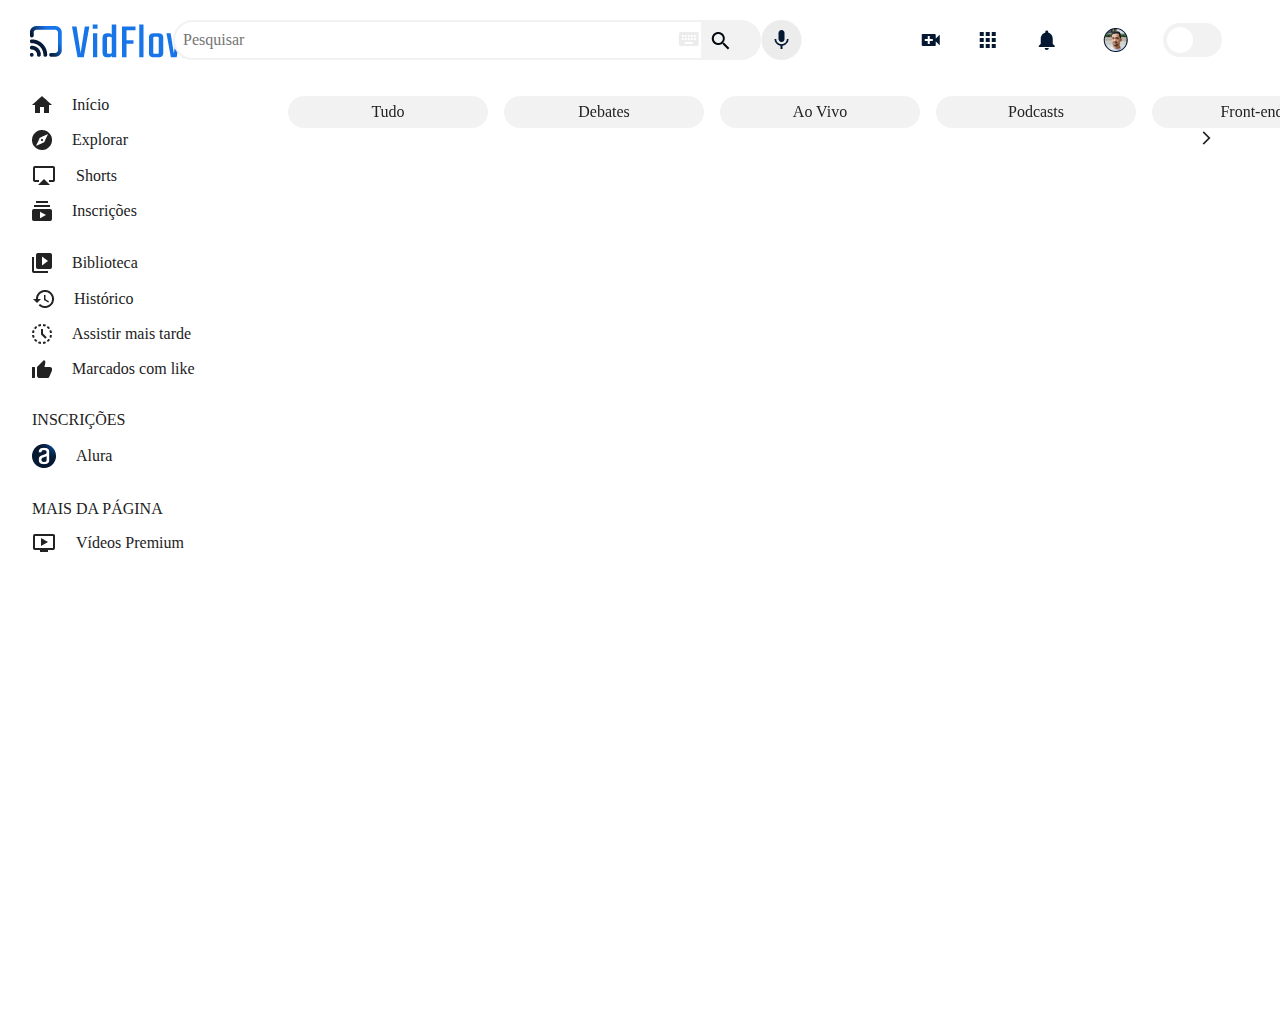
==== index MeuProjeto.html @ fa247390 "consumindoAPI" ====
<!DOCTYPE html>
<html lang="pt-br">

<head>
    <meta charset="UTF-8">
    <meta name="viewport" content="width=device-width, initial-scale=1.0">
    <link href="https://fonts.googleapis.com/css2?family=Roboto:wght@400;500;700&display=swap" rel="stylesheet" />
    <link rel="stylesheet" href="./css copyMeuProjeto/flexbox.css">
    <link rel="stylesheet" href="./css copyMeuProjeto/estilos.css">
    <link rel="stylesheet" href="./css copyMeuProjeto/reset.css">
    <title>VidFlow</title>
    <link rel="shortcut icon" href="./img/Favicon.png" type="image/x-icon">
</head>

<body class="posicao__body">
    <header>
        <nav class="cabecalho__container">
            <div class="logo__item">
                <img src="./img/VidFlow--Logo-light-mode.png" alt="logo">
            </div>

            <div class="cabecalho__pesquisar__item">
                <form class="form__pesquisa">
                    <input type="search" class="pesquisar__input" placeholder="Pesquisar">
                    <img src="./img/topbar/keyboard.png" alt="Ícone de teclado" class="pesquisar__input-teclado">
                    <button class="pesquisar__btn">
                        <img src="./img/topbar/search.png" alt="Ícone lupa">
                    </button>
                    <button class="cabecalho__audio">
                        <img src="./img/topbar/Mic.png" alt="Ícone microfone">
                    </button>
                </form>

            </div>

            <div class="cacelho__icones__item">
                <a href="#" class="cabecalho__videos"></a>
                <a href="#" class="cabecalho__apps"></a>
                <a href="#" class="cabecalho__notificacoes"></a>
                <a href="#" class="cabecalho__avatar"></a>

                <label class="cabecalho__switch">
                    <input type="checkbox" class="cabecalho__switch-input">
                    <span class="cabecalho__switch-slider"></span>
                </label>
            </div>

        </nav>

    </header>

    <div class="posicao__body MenuLateral">

        <ul class="posicao__body MenuLateral lista">
            <li>
                <img src="./img/sidebar/home.png" alt="Home">
                <label>Início</label>
            </li>
            <li>
                <img src="./img/sidebar/explore.png" alt="Explorar">
                <label>Explorar</label>
            </li>
            <li>
                <img src="./img/sidebar/airplay.png" alt="airplay">
                <label>Shorts</label>
            </li>
            <li>
                <img src="./img/sidebar/subscriptions.png" alt="Inscrições">
                <label>Inscrições</label>
            </li>
            <li>
                 
            </li>
            <li>
                <img src="./img/sidebar/video_library.png" alt="Biblioteca">
                <label>Biblioteca</label>
            </li>
            <li>
                <img src="./img/sidebar/history.png" alt="Histórico">
                <label>Histórico</label>
            </li>
            <li>
                <img src="./img/sidebar/history_toggle_off.png" alt="Assitir mais tarde">
                <label>Assistir mais tarde</label>
            </li>
            <li>
                <img src="./img/sidebar/thumb_up_alt.png" alt="Marcar Like">
                <label>Marcados com like</label>
            </li>
            <li>
                 
            </li>
            <li>
                <label>INSCRIÇÕES</label>
            </li>
            <li>
                <img src="./img/sidebar/Avatar_Alura.png" alt="Avatar Alura">
                <label>Alura</label>
            </li>
            <li>
                 
            </li>
            <li>
                <label>MAIS DA PÁGINA</label>
            </li>
            <li>
                <img src="./img/sidebar/ondemand_video.png" alt="ondemandvideo">
                <label>Vídeos Premium</label>
            </li>



        </ul>

     </div>

     <section class="superior__secao_container">
        <div class="superior__secao__container-wrapper">
            <a href="#" name="Tudo" class="superior__item">Tudo</a>
            <a href="#" name="Debates" class="superior__item">Debates</a>            
            <a href="#" name="Ao Vivo" class="superior__item">Ao Vivo</a>
            <a href="#" name="Podcasts" class="superior__item">Podcasts</a>
            <a href="#" name="Front-end" class="superior__item">Front-end</a>
            <a href="#" name="Mobile" class="superior__item">Mobile</a>
            <a href="#" name="Data Science" class="superior__item">Data Science</a>
            <a href="#" name="Apps" class="superior__item">Apps</a>
            <a href="#" name="Programação" class="superior__item">Programação</a>
            <a href="#" name="Inteligência Artificial" class="superior__item">Inteligência Artificial</a>
            <a href="#" name="Inovação" class="superior__item">Inovação</a>
            


        </div>
        <label  class="superior__slider"><span><img src="./img/arrow_forward_ios.png" alt=""></span></label>

     </section>

     <ul class="videos__container">
        
     </ul>

     <script src="script.js"></script>
</body>

</html>
---- css copyMeuProjeto/flexbox.css ----
/* CABEÇALHO */

.cabecalho__container {
  display: flex;
  justify-content: space-between;
  align-items: center;
  position: fixed;
  top: 0;
}

.cabecalho__pesquisar__item {
  display: none;
}

.form__pesquisa {
  position: relative;
  flex: 1;
  display: flex;
  justify-content: center;
}



/* SEÇÃO SUPERIOR */

.superior__secao__container {
  display: flex;
  align-items: center;
  white-space: nowrap;
  overflow: scroll;
  gap: 15px;
}


/* VIDEO */

.videos__container {
  display: flex;
  flex-wrap: wrap;
  gap: 10px;
}

.videos__item {
  display: block;
  height: 303px;
  width: 280px;
  flex-grow: 1;
}


.descricao-video {
  margin-top: 1rem;
  display: grid;
  text-align: start;
  column-gap: 1rem;
  row-gap: 10px;
  grid-template-columns: auto 1fr;
}

.descricao-video .img-canal {
  grid-area: 1 / 1 / 3 / 2;
}


@media (min-width: 1156px) {
  /* CABEÇALHO */

  .cabecalho__pesquisar__item {
    display: block;
    transform: translate(-60px);
  }

  .pesquisar__input {
    width: 530px;
  }

  /* SECAO SUPERIOR */

  .superior__slider {
    display: block;
   
  }
}

/* Menu lateral*/
.posicao__body {
  display: flex;

}

.MenuLateral {
  
  padding: 6rem 0 0 1rem;

  gap: 3rem;
  width: 30px;
  align-items: center;
}

.lista {
  flex-direction: column;
  padding: 0;
  gap: 1rem;
}


/*Menu categorias*/

.superior__secao_container{
  display: block;
  padding: 6rem 0 0 0;


}

.superior__secao__container-wrapper{
  display: inline-flex;
  height: 2rem;
  flex-wrap: nowrap;
  justify-content: center;
  row-gap: 1rem;



}



@media (min-width: 830px) {

  .MenuLateral{
    align-items: baseline;
    width: 16rem;

  }

  
}
---- css copyMeuProjeto/estilos.css ----
*,
*::before,
*::after {
    --azul-profundo: #01080E;
    --azul-escuro: #041832;
    --azul-medio: #144480;
    --azul-destaque-light: #1875E9;
    --azul-destaque-dark: #3985D8;
    --cinza-escuro: #222222;
    --cinza-medio: #C5C5C5;
    --cinza-claro: #F2F2F2;
    --branco: #FFFFFF;
    box-sizing: border-box;
}

body {
    font-family: Roboto, Arial, Helvetica, sans-serif;
    background-color: var(--branco);
    position: relative;
    width: 100%;
    height: 100vh;
    overflow: auto;
    font-size: 14px;
    color: var(--cinza-escuro);                                                            
    box-sizing: border-box;
    text-align: center;
}

/* CABEÇALHO */

.cabecalho__container {
    background-color: var(--branco);
    height: 80px;
    width: 100%;
    padding: 0 25px;
}

.logo__item {
    padding: 15px 0px;
    cursor: pointer;
}

.pesquisar__input {
    padding: 8px;
    border: 2px solid var(--cinza-claro);
    border-radius: 32px 0px 0px 32px;
    font-size: 16px;
}

.pesquisar__input-teclado{
    position: absolute;
    right: 16%;
    top: 30%;
}

.pesquisar__btn {
    background-color: var(--cinza-claro);
    border: 0px;
    border-radius: 0px 32px 32px 0px;
    padding: 8px;
    padding-right: 15px;
    border-left: none;
    cursor: pointer;
}

.cabecalho__audio {
    border: 0px;
    background-color: var(--branco);
}

.cabecalho__videos {
    background-image: url(../img/topbar/video_call.png);
    background-repeat: no-repeat;
    background-position: center;
    padding: 20px;
}

.cabecalho__apps {
    background-image: url(../img/topbar/apps.png);
    background-repeat: no-repeat;
    background-position: center;
    padding: 13px 30px 13px 13px;
}

.cabecalho__notificacoes {
    background-image: url(../img/topbar/notifications.png);
    background-repeat: no-repeat;
    background-position: center;
    padding: 13px 30px 13px 13px;
}

.cabecalho__avatar {
    background-image: url(../img/topbar/Avatar.png);
    background-repeat: no-repeat;
    background-position: center;
    padding: 13px 30px 13px 33px;
}

.cabecalho__switch {
    position: relative;
    display: inline-block;
    padding: 13px 30px 13px 13px;
    width: 75px;
    height: 34px;
  }
  
  .cabecalho__switch-input{
    opacity: 0;
    width: 0;
    height: 0;
  }
  
  .cabecalho__switch-slider {
    position: absolute;
    cursor: pointer;
    top: 0;
    left: 0;
    right: 0;
    bottom: 0;
    background-color: var(--cinza-claro);
    -webkit-transition: .4s;
    transition: .4s;
    border-radius: 34px;
  }
  
  .cabecalho__switch-slider:before {
    position: absolute;
    content: "";
    height: 26px;
    width: 26px;
    left: 4px;
    bottom: 4px;
    background-color: var(--branco);
    -webkit-transition: .4s;
    transition: .4s;
    border-radius: 50%;
  }
  
  .cabecalho__switch-input:checked + .cabecalho__switch-slider {
    background-color: var(--azul-destaque-light);
  }
  
  .cabecalho__switch-input:focus + .cabecalho__switch-slider {
    box-shadow: 0 0 1px var(--cinza-claro);
  }
  
  .cabecalho__switch-input:checked + .cabecalho__switch-slider:before {
    -webkit-transform: translateX(26px);
    -ms-transform: translateX(26px);
    transform: translateX(26px);
  }


/* SECAO SUPERIOR */

.superior__secao__container {
    height: 63px;
    color: var(--branco);
    font-size: 16px;
    background-color: var(--branco);
    padding: 0 20px;
    position: fixed;
    top: 80px;
    right: 0;
    left: 0;
    /* transition: transform 0.5s ease-in-out;
    transform: translateX(0); */
}

.superior__secao__container-wrapper{
    position: relative;
}

.superior__item {
    color: var(--cinza-escuro);
    font-size: 16px;
    background-color: var(--cinza-claro);
    border-radius: 20px;
    padding: 8px 20px;
    cursor: pointer;
    width: 200px;
}

.superior__item:hover {
    color: var(--branco);
    background-color: var(--azul-destaque-light);
    transition: .5s;
}

.superior__slider{
    position: absolute;
    right: 0%;
    width: 4%;
    height: 100%;
    background-color: var(--branco);
}

/* SEÇÃO VÍDEOS */

.videos__container {
    color: black;
    padding: 153px 20px 10px 20px;
}

iframe{
    border-radius: 10px;
    width: 100%;
    height: 62%;
}

.descricao-video .img-canal{
    border-radius: 100%;
    width: 40px;
    height: 40px;
}

.descricao-video .titulo-video {
    font-weight: 700;
    color: var(--cinza-escuro);
}

.descricao-video .titulo-canal {
    font-size: 14px;
    color: var(--cinza-escuro);
}  

::-webkit-scrollbar{
    width: 0px;
    height: 0px;
}

@media(min-width: 834px) {

    body {
        height: 100vh;
    }

    /* ESTILOS DA SECAO SUPERIOR */

    .superior__secao__container {
        border-top: var(--azul-medio) 1px solid;
        border-bottom: var(--azul-medio) 1px solid;
        width: auto;
        left: 82px;
    }

    /*ESTILOS SEÇÃO VÍDEOS */

    .videos__container {
        padding-left: 90px;
        padding-right: 17px;
    }

}

@media(min-width: 1440px) {

    /* SEÇÃO SUPERIOR */

    .superior__secao__container {
        left: 247px;
    }

    /* ESTILOS VIDEOS */

    .videos__container {
        padding-right: 10px;
        padding-left: 248px;
    }

}
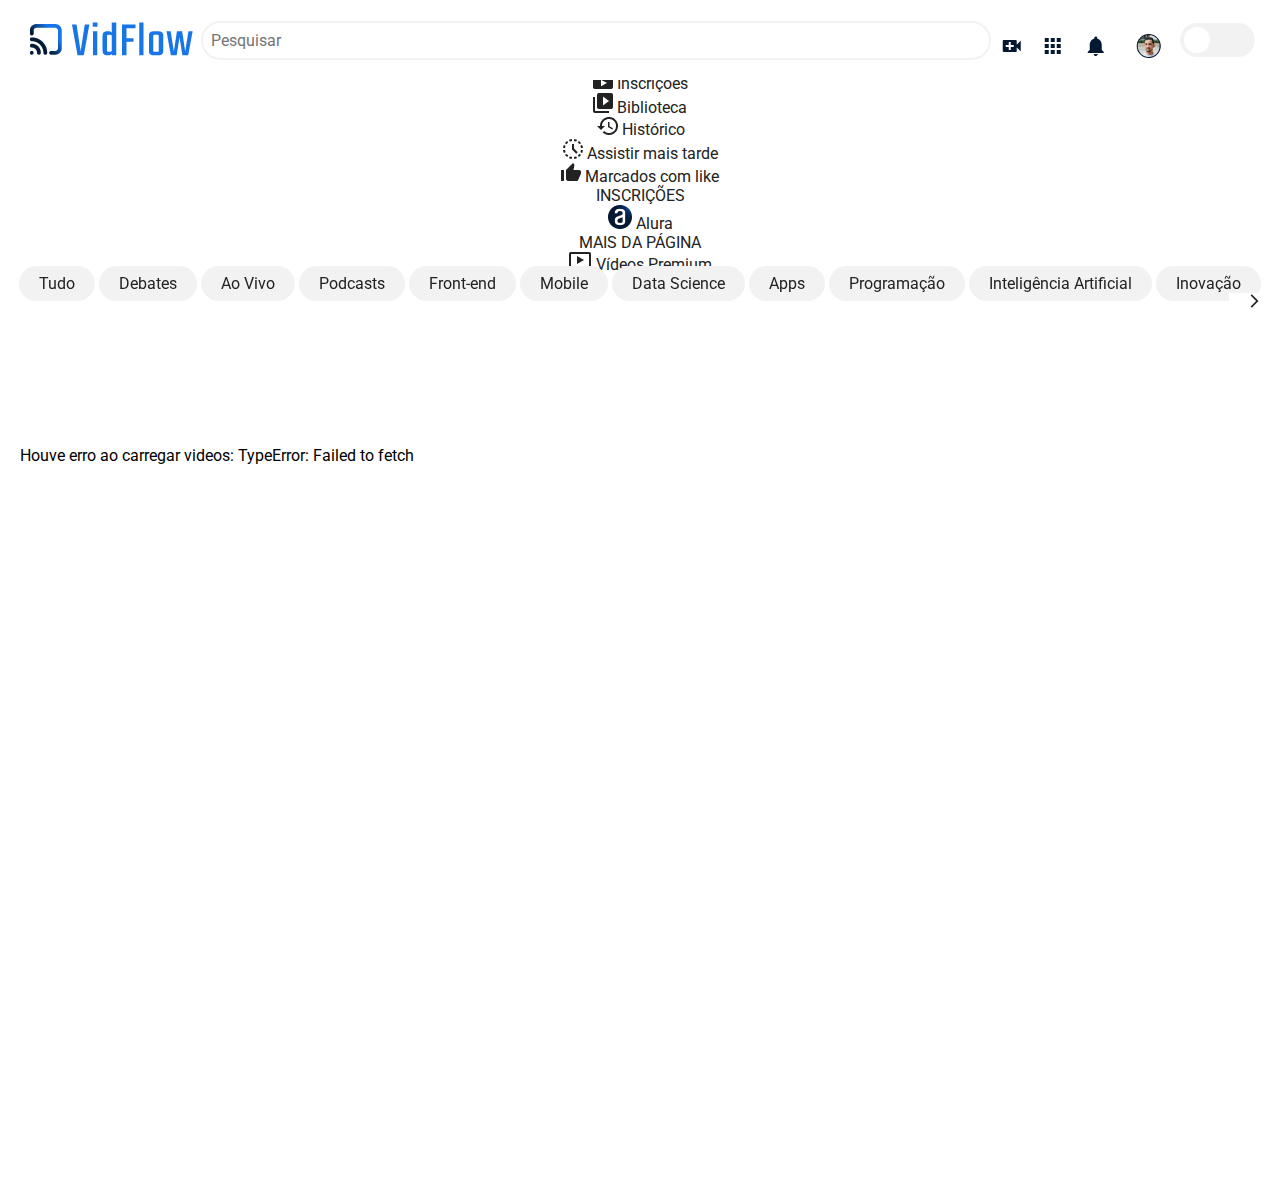
==== commit 528a675a: "correcaoLayt2ProjetoUsandoTudoFlexbox" ====
--- a/index MeuProjeto.html
+++ b/index MeuProjeto.html
@@ -22,13 +22,13 @@
             <div class="cabecalho__pesquisar__item">
                 <form class="form__pesquisa">
                     <input type="search" class="pesquisar__input" placeholder="Pesquisar">
-                    <img src="./img/topbar/keyboard.png" alt="Ícone de teclado" class="pesquisar__input-teclado">
+                    <!-- <img src="./img/topbar/keyboard.png" alt="Ícone de teclado" class="pesquisar__input-teclado">
                     <button class="pesquisar__btn">
                         <img src="./img/topbar/search.png" alt="Ícone lupa">
                     </button>
                     <button class="cabecalho__audio">
                         <img src="./img/topbar/Mic.png" alt="Ícone microfone">
-                    </button>
+                    </button> -->
                 </form>
 
             </div>
@@ -69,7 +69,7 @@
                 <label>Inscrições</label>
             </li>
             <li>
-                 
+
             </li>
             <li>
                 <img src="./img/sidebar/video_library.png" alt="Biblioteca">
@@ -88,7 +88,7 @@
                 <label>Marcados com like</label>
             </li>
             <li>
-                 
+
             </li>
             <li>
                 <label>INSCRIÇÕES</label>
@@ -98,7 +98,7 @@
                 <label>Alura</label>
             </li>
             <li>
-                 
+
             </li>
             <li>
                 <label>MAIS DA PÁGINA</label>
@@ -112,12 +112,12 @@
 
         </ul>
 
-     </div>
+    </div>
 
-     <section class="superior__secao_container">
+    <section class="superior__secao_container">
         <div class="superior__secao__container-wrapper">
             <a href="#" name="Tudo" class="superior__item">Tudo</a>
-            <a href="#" name="Debates" class="superior__item">Debates</a>            
+            <a href="#" name="Debates" class="superior__item">Debates</a>
             <a href="#" name="Ao Vivo" class="superior__item">Ao Vivo</a>
             <a href="#" name="Podcasts" class="superior__item">Podcasts</a>
             <a href="#" name="Front-end" class="superior__item">Front-end</a>
@@ -127,19 +127,22 @@
             <a href="#" name="Programação" class="superior__item">Programação</a>
             <a href="#" name="Inteligência Artificial" class="superior__item">Inteligência Artificial</a>
             <a href="#" name="Inovação" class="superior__item">Inovação</a>
-            
+
 
 
         </div>
-        <label  class="superior__slider"><span><img src="./img/arrow_forward_ios.png" alt=""></span></label>
 
-     </section>
+        <label class="superior__slider"><span><img src="./img/arrow_forward_ios.png" alt=""></span></label>
 
-     <ul class="videos__container">
-        
-     </ul>
+        <ul class="videos__container">
 
-     <script src="script.js"></script>
+        </ul>
+
+
+    </section>
+
+
+    <script src="script.js"></script>
 </body>
 
 </html>--- a/css copyMeuProjeto/flexbox.css
+++ b/css copyMeuProjeto/flexbox.css
@@ -9,16 +9,17 @@
 }
 
 .cabecalho__pesquisar__item {
-  display: none;
+  flex-grow: 4;
+  flex-shrink: 1;
 }
 
 .form__pesquisa {
-  position: relative;
-  flex: 1;
-  display: flex;
-  justify-content: center;
+  width: 100%;
 }
 
+.pesquisar__input {
+  width: 100%;
+}
 
 
 /* SEÇÃO SUPERIOR */
@@ -59,80 +60,4 @@
 
 .descricao-video .img-canal {
   grid-area: 1 / 1 / 3 / 2;
-}
-
-
-@media (min-width: 1156px) {
-  /* CABEÇALHO */
-
-  .cabecalho__pesquisar__item {
-    display: block;
-    transform: translate(-60px);
-  }
-
-  .pesquisar__input {
-    width: 530px;
-  }
-
-  /* SECAO SUPERIOR */
-
-  .superior__slider {
-    display: block;
-   
-  }
-}
-
-/* Menu lateral*/
-.posicao__body {
-  display: flex;
-
-}
-
-.MenuLateral {
-  
-  padding: 6rem 0 0 1rem;
-
-  gap: 3rem;
-  width: 30px;
-  align-items: center;
-}
-
-.lista {
-  flex-direction: column;
-  padding: 0;
-  gap: 1rem;
-}
-
-
-/*Menu categorias*/
-
-.superior__secao_container{
-  display: block;
-  padding: 6rem 0 0 0;
-
-
-}
-
-.superior__secao__container-wrapper{
-  display: inline-flex;
-  height: 2rem;
-  flex-wrap: nowrap;
-  justify-content: center;
-  row-gap: 1rem;
-
-
-
-}
-
-
-
-@media (min-width: 830px) {
-
-  .MenuLateral{
-    align-items: baseline;
-    width: 16rem;
-
-  }
-
-  
 }--- a/css copyMeuProjeto/estilos.css
+++ b/css copyMeuProjeto/estilos.css
@@ -21,7 +21,7 @@
     height: 100vh;
     overflow: auto;
     font-size: 14px;
-    color: var(--cinza-escuro);                                                            
+    color: var(--cinza-escuro);
     box-sizing: border-box;
     text-align: center;
 }
@@ -43,11 +43,11 @@
 .pesquisar__input {
     padding: 8px;
     border: 2px solid var(--cinza-claro);
-    border-radius: 32px 0px 0px 32px;
+    border-radius: 32px;
     font-size: 16px;
 }
 
-.pesquisar__input-teclado{
+.pesquisar__input-teclado {
     position: absolute;
     right: 16%;
     top: 30%;
@@ -102,15 +102,15 @@
     padding: 13px 30px 13px 13px;
     width: 75px;
     height: 34px;
-  }
-  
-  .cabecalho__switch-input{
+}
+
+.cabecalho__switch-input {
     opacity: 0;
     width: 0;
     height: 0;
-  }
-  
-  .cabecalho__switch-slider {
+}
+
+.cabecalho__switch-slider {
     position: absolute;
     cursor: pointer;
     top: 0;
@@ -121,9 +121,9 @@
     -webkit-transition: .4s;
     transition: .4s;
     border-radius: 34px;
-  }
-  
-  .cabecalho__switch-slider:before {
+}
+
+.cabecalho__switch-slider:before {
     position: absolute;
     content: "";
     height: 26px;
@@ -134,21 +134,21 @@
     -webkit-transition: .4s;
     transition: .4s;
     border-radius: 50%;
-  }
-  
-  .cabecalho__switch-input:checked + .cabecalho__switch-slider {
+}
+
+.cabecalho__switch-input:checked+.cabecalho__switch-slider {
     background-color: var(--azul-destaque-light);
-  }
-  
-  .cabecalho__switch-input:focus + .cabecalho__switch-slider {
+}
+
+.cabecalho__switch-input:focus+.cabecalho__switch-slider {
     box-shadow: 0 0 1px var(--cinza-claro);
-  }
-  
-  .cabecalho__switch-input:checked + .cabecalho__switch-slider:before {
+}
+
+.cabecalho__switch-input:checked+.cabecalho__switch-slider:before {
     -webkit-transform: translateX(26px);
     -ms-transform: translateX(26px);
     transform: translateX(26px);
-  }
+}
 
 
 /* SECAO SUPERIOR */
@@ -167,7 +167,7 @@
     transform: translateX(0); */
 }
 
-.superior__secao__container-wrapper{
+.superior__secao__container-wrapper {
     position: relative;
 }
 
@@ -187,7 +187,7 @@
     transition: .5s;
 }
 
-.superior__slider{
+.superior__slider {
     position: absolute;
     right: 0%;
     width: 4%;
@@ -202,13 +202,13 @@
     padding: 153px 20px 10px 20px;
 }
 
-iframe{
+iframe {
     border-radius: 10px;
     width: 100%;
     height: 62%;
 }
 
-.descricao-video .img-canal{
+.descricao-video .img-canal {
     border-radius: 100%;
     width: 40px;
     height: 40px;
@@ -222,50 +222,9 @@
 .descricao-video .titulo-canal {
     font-size: 14px;
     color: var(--cinza-escuro);
-}  
-
-::-webkit-scrollbar{
+}
+
+::-webkit-scrollbar {
     width: 0px;
     height: 0px;
-}
-
-@media(min-width: 834px) {
-
-    body {
-        height: 100vh;
-    }
-
-    /* ESTILOS DA SECAO SUPERIOR */
-
-    .superior__secao__container {
-        border-top: var(--azul-medio) 1px solid;
-        border-bottom: var(--azul-medio) 1px solid;
-        width: auto;
-        left: 82px;
-    }
-
-    /*ESTILOS SEÇÃO VÍDEOS */
-
-    .videos__container {
-        padding-left: 90px;
-        padding-right: 17px;
-    }
-
-}
-
-@media(min-width: 1440px) {
-
-    /* SEÇÃO SUPERIOR */
-
-    .superior__secao__container {
-        left: 247px;
-    }
-
-    /* ESTILOS VIDEOS */
-
-    .videos__container {
-        padding-right: 10px;
-        padding-left: 248px;
-    }
-
 }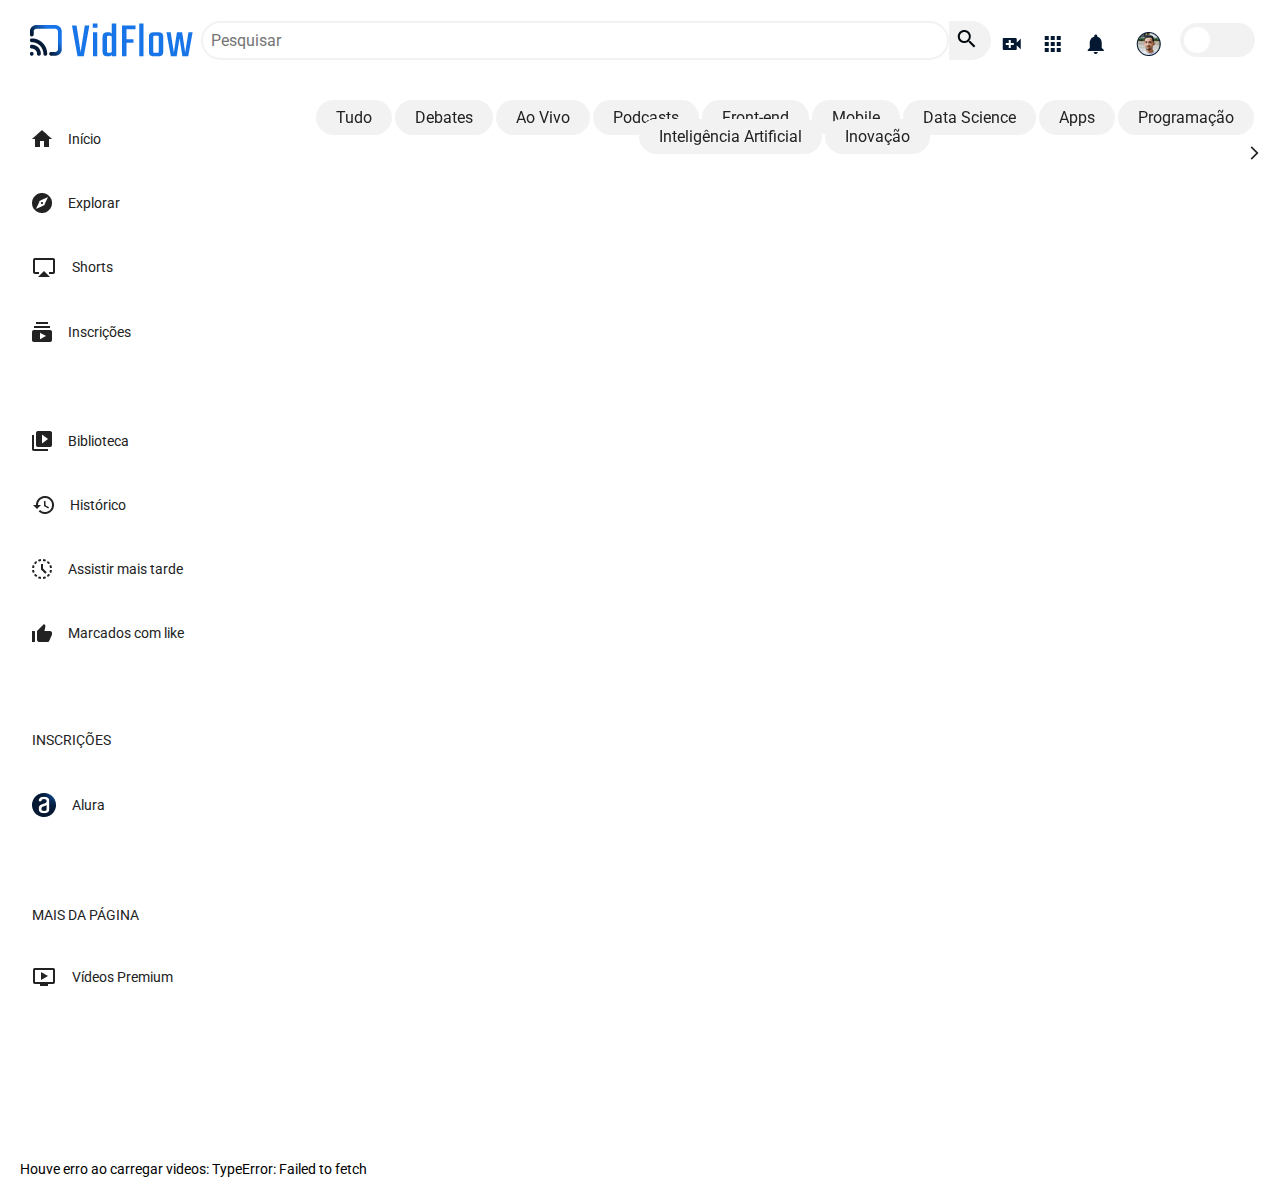
==== commit ab51d9a7: "AplicandoLaytFlexBox" ====
--- a/index MeuProjeto.html
+++ b/index MeuProjeto.html
@@ -22,11 +22,11 @@
             <div class="cabecalho__pesquisar__item">
                 <form class="form__pesquisa">
                     <input type="search" class="pesquisar__input" placeholder="Pesquisar">
-                    <!-- <img src="./img/topbar/keyboard.png" alt="Ícone de teclado" class="pesquisar__input-teclado">
+                    <!-- <img src="./img/topbar/keyboard.png" alt="Ícone de teclado" class="pesquisar__input-teclado"> -->
                     <button class="pesquisar__btn">
                         <img src="./img/topbar/search.png" alt="Ícone lupa">
                     </button>
-                    <button class="cabecalho__audio">
+                    <!-- <button class="cabecalho__audio">
                         <img src="./img/topbar/Mic.png" alt="Ícone microfone">
                     </button> -->
                 </form>
@@ -48,98 +48,101 @@
         </nav>
 
     </header>
+    <div class="corpo1">
+        <div class="Menu__Lateral">
 
-    <div class="posicao__body MenuLateral">
+            <ul class="Menu_lateral_lista">
+                <li>
+                    <img src="./img/sidebar/home.png" alt="Home">
+                    <label>Início</label>
+                </li>
+                <li>
+                    <img src="./img/sidebar/explore.png" alt="Explorar">
+                    <label>Explorar</label>
+                </li>
+                <li>
+                    <img src="./img/sidebar/airplay.png" alt="airplay">
+                    <label>Shorts</label>
+                </li>
+                <li>
+                    <img src="./img/sidebar/subscriptions.png" alt="Inscrições">
+                    <label>Inscrições</label>
+                </li>
+                <li>
 
-        <ul class="posicao__body MenuLateral lista">
-            <li>
-                <img src="./img/sidebar/home.png" alt="Home">
-                <label>Início</label>
-            </li>
-            <li>
-                <img src="./img/sidebar/explore.png" alt="Explorar">
-                <label>Explorar</label>
-            </li>
-            <li>
-                <img src="./img/sidebar/airplay.png" alt="airplay">
-                <label>Shorts</label>
-            </li>
-            <li>
-                <img src="./img/sidebar/subscriptions.png" alt="Inscrições">
-                <label>Inscrições</label>
-            </li>
-            <li>
+                </li>
+                <li>
+                    <img src="./img/sidebar/video_library.png" alt="Biblioteca">
+                    <label>Biblioteca</label>
+                </li>
+                <li>
+                    <img src="./img/sidebar/history.png" alt="Histórico">
+                    <label>Histórico</label>
+                </li>
+                <li>
+                    <img src="./img/sidebar/history_toggle_off.png" alt="Assitir mais tarde">
+                    <label>Assistir mais tarde</label>
+                </li>
+                <li>
+                    <img src="./img/sidebar/thumb_up_alt.png" alt="Marcar Like">
+                    <label>Marcados com like</label>
+                </li>
+                <li>
 
-            </li>
-            <li>
-                <img src="./img/sidebar/video_library.png" alt="Biblioteca">
-                <label>Biblioteca</label>
-            </li>
-            <li>
-                <img src="./img/sidebar/history.png" alt="Histórico">
-                <label>Histórico</label>
-            </li>
-            <li>
-                <img src="./img/sidebar/history_toggle_off.png" alt="Assitir mais tarde">
-                <label>Assistir mais tarde</label>
-            </li>
-            <li>
-                <img src="./img/sidebar/thumb_up_alt.png" alt="Marcar Like">
-                <label>Marcados com like</label>
-            </li>
-            <li>
+                </li>
+                <li>
+                    <label>INSCRIÇÕES</label>
+                </li>
+                <li>
+                    <img src="./img/sidebar/Avatar_Alura.png" alt="Avatar Alura">
+                    <label>Alura</label>
+                </li>
+                <li>
 
-            </li>
-            <li>
-                <label>INSCRIÇÕES</label>
-            </li>
-            <li>
-                <img src="./img/sidebar/Avatar_Alura.png" alt="Avatar Alura">
-                <label>Alura</label>
-            </li>
-            <li>
-
-            </li>
-            <li>
-                <label>MAIS DA PÁGINA</label>
-            </li>
-            <li>
-                <img src="./img/sidebar/ondemand_video.png" alt="ondemandvideo">
-                <label>Vídeos Premium</label>
-            </li>
+                </li>
+                <li>
+                    <label>MAIS DA PÁGINA</label>
+                </li>
+                <li>
+                    <img src="./img/sidebar/ondemand_video.png" alt="ondemandvideo">
+                    <label>Vídeos Premium</label>
+                </li>
 
 
 
-        </ul>
+            </ul>
+
+        </div>
+
+        <section class="superior__secao_container">
+            <div class="superior__secao__container-wrapper">
+                <a href="#" name="Tudo" class="superior__item">Tudo</a>
+                <a href="#" name="Debates" class="superior__item">Debates</a>
+                <a href="#" name="Ao Vivo" class="superior__item">Ao Vivo</a>
+                <a href="#" name="Podcasts" class="superior__item">Podcasts</a>
+                <a href="#" name="Front-end" class="superior__item">Front-end</a>
+                <a href="#" name="Mobile" class="superior__item">Mobile</a>
+                <a href="#" name="Data Science" class="superior__item">Data Science</a>
+                <a href="#" name="Apps" class="superior__item">Apps</a>
+                <a href="#" name="Programação" class="superior__item">Programação</a>
+                <a href="#" name="Inteligência Artificial" class="superior__item">Inteligência Artificial</a>
+                <a href="#" name="Inovação" class="superior__item">Inovação</a>
+
+
+
+            </div>
+
+            <label class="superior__slider"><span><img src="./img/arrow_forward_ios.png" alt=""></span></label>
+
+
+
+        </section>
 
     </div>
 
-    <section class="superior__secao_container">
-        <div class="superior__secao__container-wrapper">
-            <a href="#" name="Tudo" class="superior__item">Tudo</a>
-            <a href="#" name="Debates" class="superior__item">Debates</a>
-            <a href="#" name="Ao Vivo" class="superior__item">Ao Vivo</a>
-            <a href="#" name="Podcasts" class="superior__item">Podcasts</a>
-            <a href="#" name="Front-end" class="superior__item">Front-end</a>
-            <a href="#" name="Mobile" class="superior__item">Mobile</a>
-            <a href="#" name="Data Science" class="superior__item">Data Science</a>
-            <a href="#" name="Apps" class="superior__item">Apps</a>
-            <a href="#" name="Programação" class="superior__item">Programação</a>
-            <a href="#" name="Inteligência Artificial" class="superior__item">Inteligência Artificial</a>
-            <a href="#" name="Inovação" class="superior__item">Inovação</a>
+    <ul class="videos__container">
 
-
-
-        </div>
-
-        <label class="superior__slider"><span><img src="./img/arrow_forward_ios.png" alt=""></span></label>
-
-        <ul class="videos__container">
-
-        </ul>
-
-
-    </section>
+    </ul>
 
 
     <script src="script.js"></script>
--- a/css copyMeuProjeto/flexbox.css
+++ b/css copyMeuProjeto/flexbox.css
@@ -10,15 +10,19 @@
 
 .cabecalho__pesquisar__item {
   flex-grow: 4;
-  flex-shrink: 1;
+  flex-shrink: 3;
 }
 
 .form__pesquisa {
+  display: flex;
   width: 100%;
+  box-sizing: border-box;
+
 }
 
 .pesquisar__input {
   width: 100%;
+  box-sizing: border-box;
 }
 
 
@@ -60,4 +64,42 @@
 
 .descricao-video .img-canal {
   grid-area: 1 / 1 / 3 / 2;
+}
+
+.posicao__body {
+  display: flex;
+  flex-direction: column;
+}
+
+.Menu__Lateral {
+  height: 100vh;
+  width: 40vh;
+  box-sizing: border-box;
+
+}
+
+.corpo1 {
+  display: flex;
+  margin-top: 12vh;
+
+}
+
+.Menu_lateral_lista {
+  height: 100vh;
+  display: flex;
+  flex-direction: column;
+  justify-content: space-around;
+  overflow: scroll;
+  width: 100%;
+  padding: 0 0 0 2rem;
+
+
+}
+
+li {
+  display: flex;
+  gap: 1rem;
+  flex-wrap: wrap;
+  align-items: center;
+
 }--- a/css copyMeuProjeto/estilos.css
+++ b/css copyMeuProjeto/estilos.css
@@ -48,7 +48,7 @@
 }
 
 .pesquisar__input-teclado {
-    position: absolute;
+    position: relative;
     right: 16%;
     top: 30%;
 }
